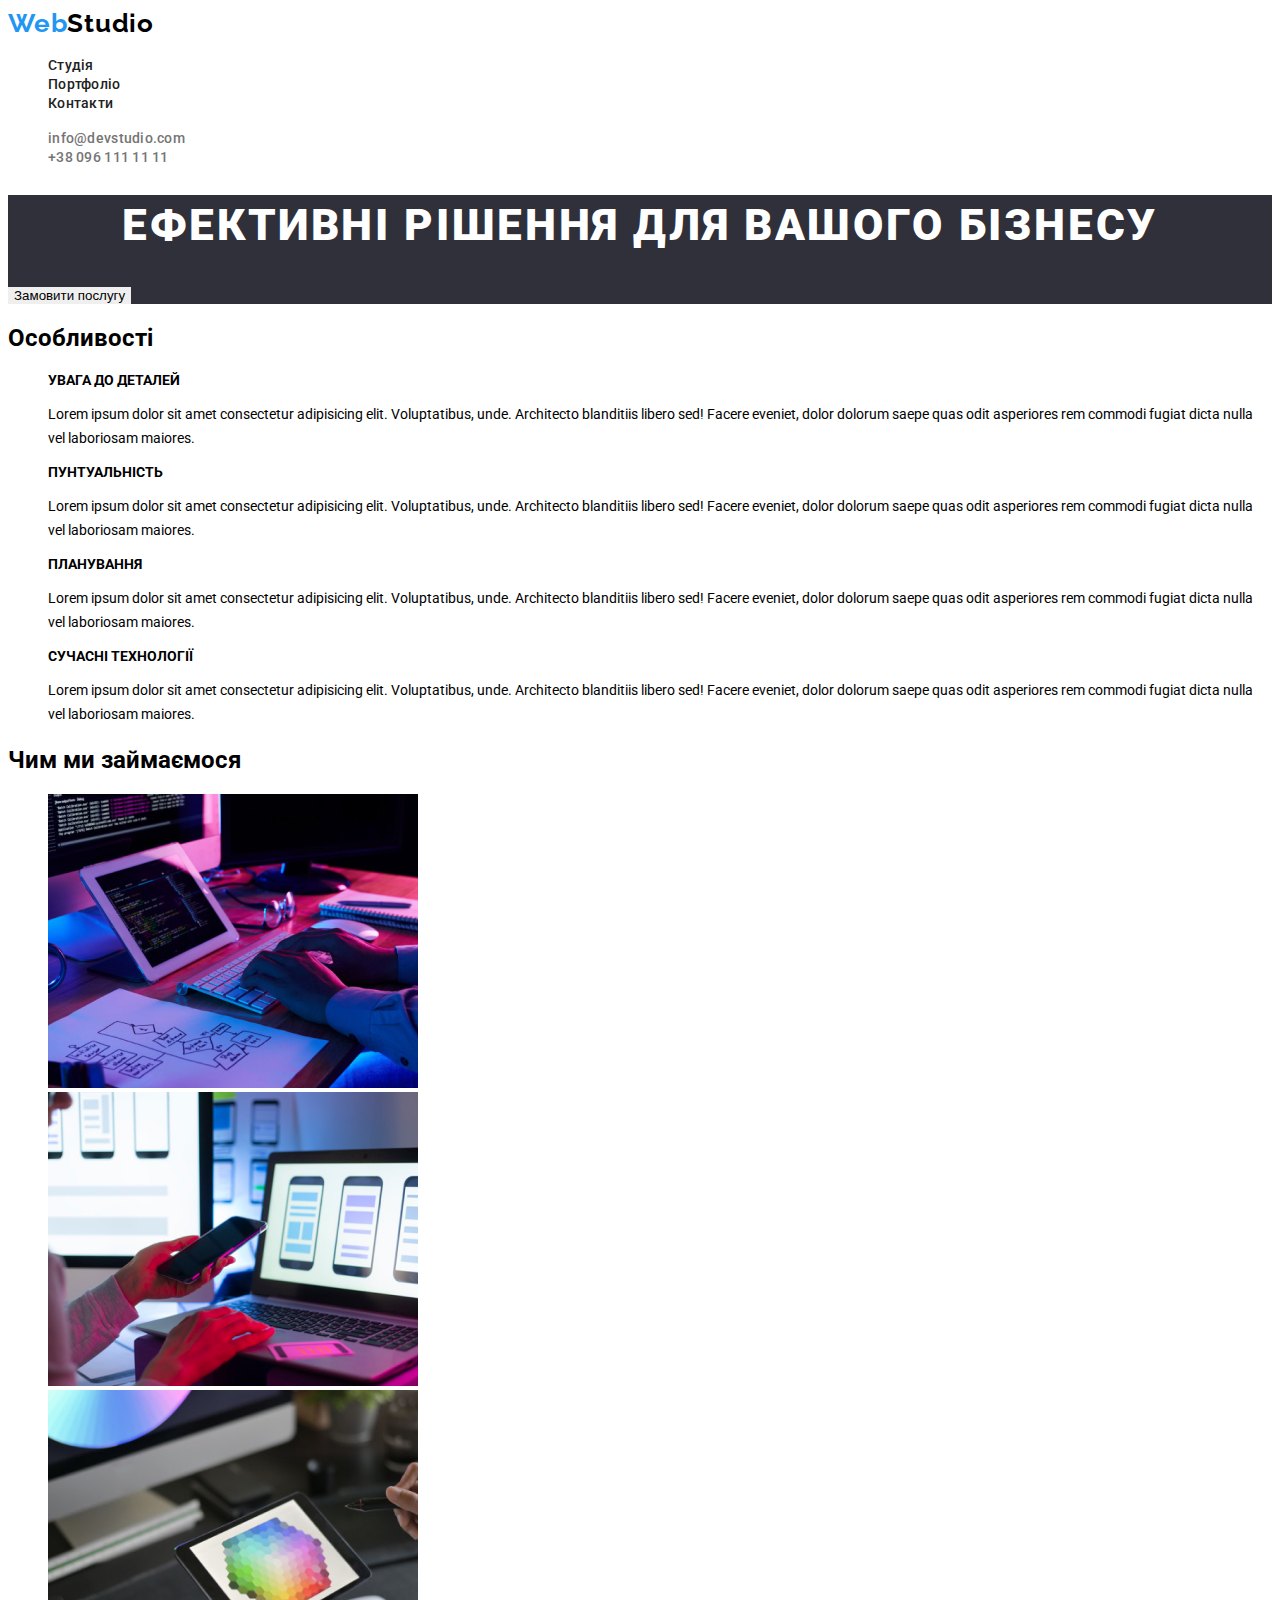
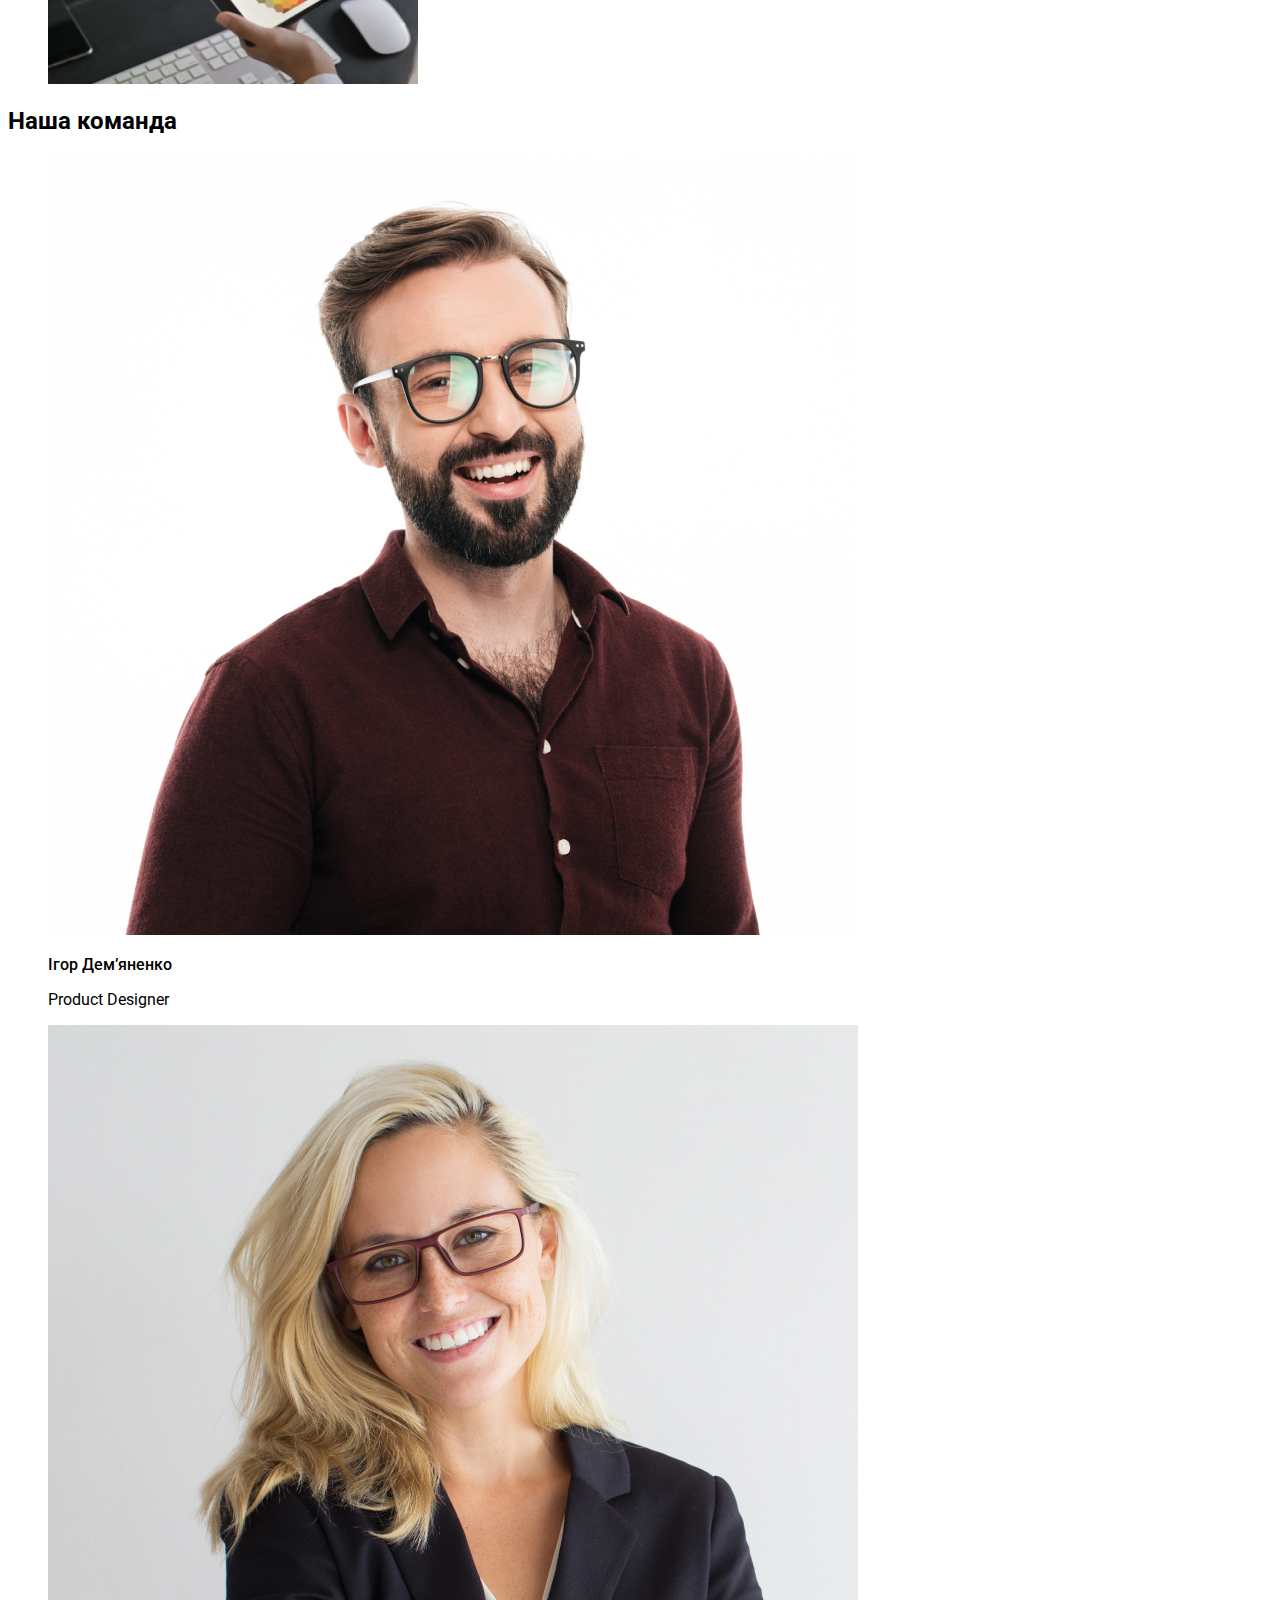
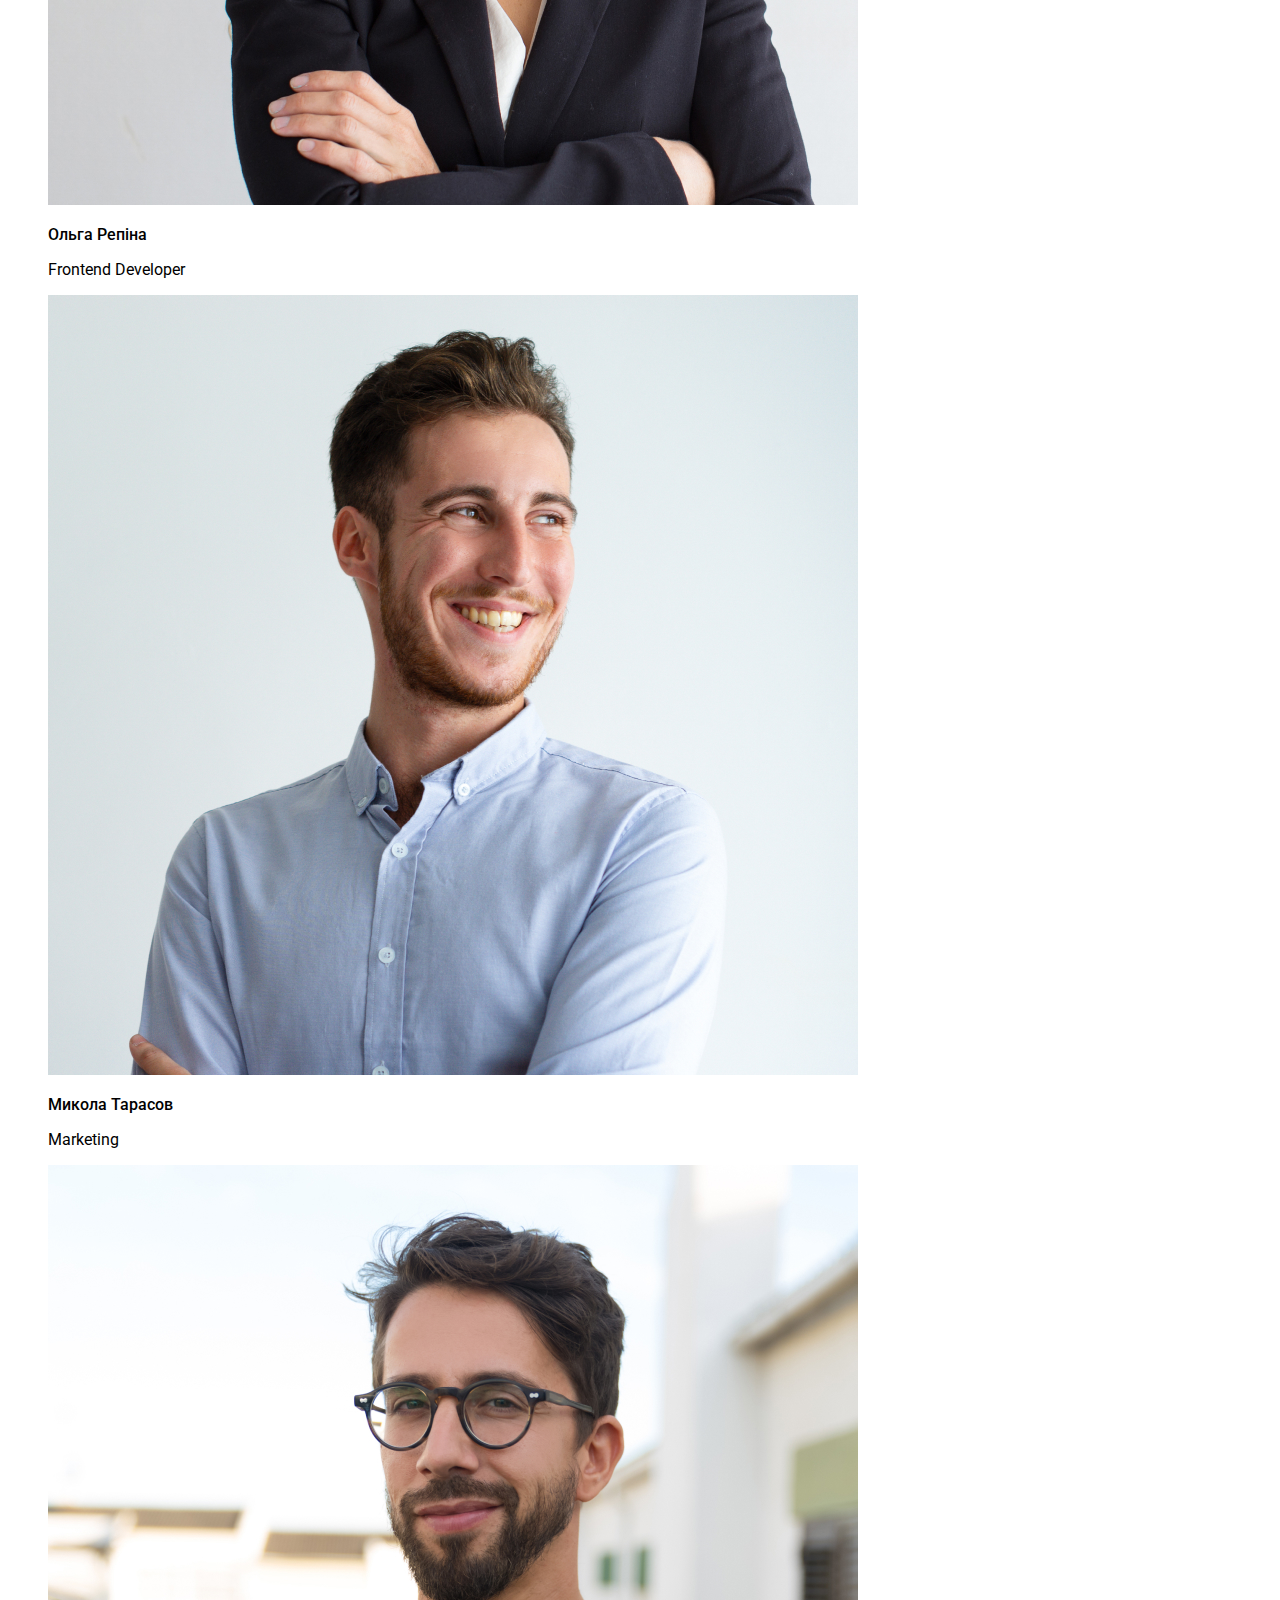
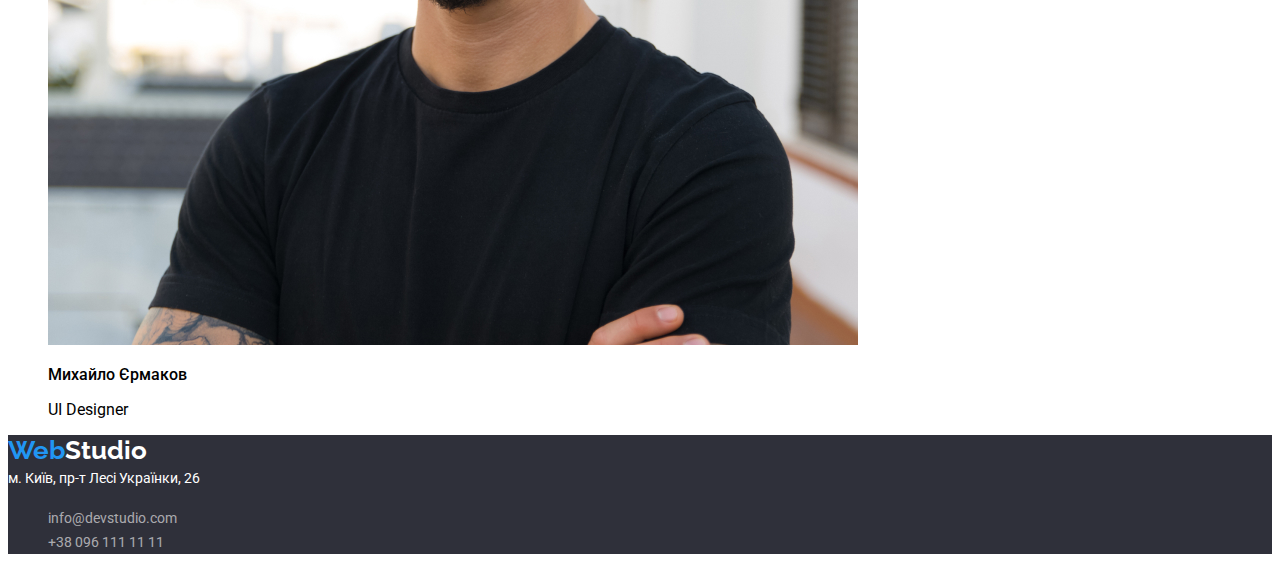
==== index.html @ 4f8b73ce "Добавляє файли з останнього репозиторію" ====
<!DOCTYPE html>
<html lang="en">
<head>
    <meta charset="UTF-8">
    <meta http-equiv="X-UA-Compatible" content="IE=edge">
    <meta name="viewport" content="width=device-width, initial-scale=1.0">
    <title>WebStudio</title>
    <link rel="preconnect" href="https://fonts.googleapis.com">
    <link rel="preconnect" href="https://fonts.gstatic.com" crossorigin>
    <link href="https://fonts.googleapis.com/css2?family=Raleway:wght@900&family=Roboto:wght@400;500;700;900&display=swap" rel="stylesheet">
    <link rel="stylesheet" href="./styles.css">
</head>
<body>
    <!-- Шапка -->
    <header>
        <a class="logo" href="./"><span>Web</span>Studio</a>
        <nav>
            <ul class="nav-list">
                <li class="nav-item">
                    <a class="nav-link" href="./">Студія</a>
                </li>
                <li class="nav-item">
                    <a class="nav-link" href="../portfolio.html">Портфоліо</a>
                </li>
                <li class="nav-item">
                    <a class="nav-link" href="">Контакти</a>
                </li>
            </ul>
        </nav>
        <ul class="contact-list">
            <li class="contact-item">
                <a class="contact-link" href="mail:info@devstudio.com">info@devstudio.com</a>
            </li>
            <li class="contact-item">
                <a class="contact-link" href="tel:+380961111111">+38 096 111 11 11</a>
            </li>
        </ul>
    </header>
    <main>
        <!-- Секція герой -->
        <section class="section">
            <h1 class="hero-title">Ефективні рішення для вашого бізнесу</h1>
            <button class="hero-button">Замовити послугу</button>
        </section>
        <!-- Особливості -->
        <section>
            <h2>Особливості</h2>
            <ul>
                <li>
                    <h3>УВАГА ДО ДЕТАЛЕЙ</h3>
                    <p>Lorem ipsum dolor sit amet consectetur adipisicing elit. Voluptatibus, unde. Architecto blanditiis libero sed! Facere eveniet, dolor dolorum saepe quas odit asperiores rem commodi fugiat dicta nulla vel laboriosam maiores.</p>
                </li>
                <li>
                    <h3>ПУНТУАЛЬНІСТЬ</h3>
                    <p>Lorem ipsum dolor sit amet consectetur adipisicing elit. Voluptatibus, unde. Architecto blanditiis libero sed! Facere eveniet, dolor dolorum saepe quas odit asperiores rem commodi fugiat dicta nulla vel laboriosam maiores.</p>
                </li>
                <li>
                    <h3>ПЛАНУВАННЯ</h3>
                    <p>Lorem ipsum dolor sit amet consectetur adipisicing elit. Voluptatibus, unde. Architecto blanditiis libero sed! Facere eveniet, dolor dolorum saepe quas odit asperiores rem commodi fugiat dicta nulla vel laboriosam maiores.</p>
                </li>
                <li>
                    <h3>СУЧАСНІ ТЕХНОЛОГІЇ</h3>
                    <p>Lorem ipsum dolor sit amet consectetur adipisicing elit. Voluptatibus, unde. Architecto blanditiis libero sed! Facere eveniet, dolor dolorum saepe quas odit asperiores rem commodi fugiat dicta nulla vel laboriosam maiores.</p>
                </li>
            </ul>
        </section>
        <!-- Чим ми займаємося -->
        <section>
            <h2>Чим ми займаємося</h2>
            <ul>
                <li><img src="../images/box 1.jpg" alt=""></li>
                <li><img src="../images/box 2.jpg" alt=""></li>
                <li"><img src="../images/box 3.jpg" alt=""></li>
            </ul>
        </section>
        <!-- Наша команда -->
        <section>
            <h2>Наша команда</h2>
            <ul>
                <li>
                    <img src="../images/img (4).jpg" alt="Ігор Дем'яненко">
                    <p class="name">Ігор Дем’яненко</p>
                    <p class="job">Product Designer</p>
                </li>
                <li>
                    <img src="../images/img (1).jpg" alt="Ольга Репіна">
                    <p class="name">Ольга Репіна</p>
                    <p class="job">Frontend Developer</p>
                </li>
                <li>
                    <img src="../images/img (2).jpg" alt="Микола Тарасов">
                    <p class="name">Микола Тарасов</p>
                    <p class="job">Marketing</p>
                </li>
                <li>
                    <img src="../images/img (3).jpg" alt="Михайло Єрмаков">
                    <p class="name">Михайло Єрмаков</p>
                    <p class="job">UI Designer</p>
                </li>
            </ul>
        </section>
    </main>
    <!-- Футер -->
    <footer class="footer">
        <a class="logo_white" href="./"><span>Web</span>Studio</a>
        <address class="address">м. Київ, пр-т Лесі Українки, 26</address>
        <ul>
            <li><a class="info" href="mail:info@devstudio.com">info@devstudio.com</a></li>
            <li><a class="info" href="tel:+38 096 111 11 11">+38 096 111 11 11</a></li>
        </ul>
    </footer>
</body>
</html>
---- styles.css ----
/* #2196F3 - accient-color
#212121 - primary-text-color
#757575 - secondary-text-color
#FFFFFF - thirdly-text-color */
:root {
    --accent-color: #2196F3;
    --primary-text-color: #212121;
    --secondary-text-color: #757575;
    --thirdly-text-color: #FFFFFF;
    --backgroud-color: #2F303A;
}

/* Головна сторінка */
body {
    font-family: "Roboto", sans-serif;
}

a {
    text-decoration: none;
}

ul {
    list-style: none;
}

.logo {
    font-family: 'Raleway';
    font-style: normal;
    font-weight: 700;
    font-size: 26px;
    line-height: 31px;
    letter-spacing: 0.03em;
    color: var(--primary-text-color);
}

.logo span {
    color: var(--accent-color);
}

.nav-link,
.contact-link {
    /* font-family: 'Roboto'; */
    font-style: normal;
    font-weight: 500;
    font-size: 14px;
    line-height: 16px;
    letter-spacing: 0.02em;
    color: var(--primary-text-color);
}

.nav-link:hover,
.nav-link:focus,
.contact-link:hover,
.contact-link:focus {
    color: var(--accent-color);
}

.contact-link {
    color: var(--secondary-text-color);
}

/*  */
.section {
    background-color: var(--backgroud-color);
}

.hero-title {
    font-style: normal;
    font-weight: 900;
    font-size: 44px;
    line-height: 60px;
    text-align: center;
    letter-spacing: 0.06em;
    text-transform: uppercase;
    color: var(--thirdly-text-color);
}

h3 {
    font-family: 'Roboto';
    font-style: normal;
    font-weight: 700;
    font-size: 14px;
    line-height: 16px;
}

h3+p {
    font-family: 'Roboto';
    font-style: normal;
    font-weight: 400;
    font-size: 14px;
    line-height: 24px;
}

.name {
    font-family: 'Roboto';
    font-style: normal;
    font-weight: 500;
    font-size: 16px;
    line-height: 19px;
}

.job {
    font-family: 'Roboto';
    font-style: normal;
    font-weight: 400;
    font-size: 16px;
    line-height: 19px;
}

.footer {
    background-color: #2F303A;
}

.logo_white {
    font-family: 'Raleway';
    font-style: normal;
    font-weight: 700;
    font-size: 26px;
    line-height: 31px;
    color: white;
}

.address {
    font-family: 'Roboto';
    font-style: normal;
    font-weight: 400;
    font-size: 14px;
    line-height: 24px;
    color: white;
}

.info {
    font-family: 'Roboto';
    font-style: normal;
    font-weight: 400;
    font-size: 14px;
    line-height: 24px;
    color: rgba(255, 255, 255, 0.6);
    ;
}

.blue {
    font-family: 'Roboto';
    font-style: normal;
    font-weight: 500;
    font-size: 14px;
    line-height: 16px;
    color: #2196F3;
}

/* Портфоліо */
body {
    font-family: "Roboto", sans-serif;
}

a {
    text-decoration: none;
    color: black;
}

ul {
    list-style: none;
}

span {
    color: #2196F3;
}

.logo {
    font-family: 'Raleway';
    font-style: normal;
    font-weight: 700;
    font-size: 26px;
    line-height: 31px;
    color: black;
}

.blue {
    font-family: 'Roboto';
    font-style: normal;
    font-weight: 500;
    font-size: 14px;
    line-height: 16px;
    color: #2196F3;
}

.header_text {
    font-family: 'Roboto';
    font-style: normal;
    font-weight: 500;
    font-size: 14px;
    line-height: 16px;
}

.header_info {
    font-family: 'Roboto';
    font-style: normal;
    font-weight: 500;
    font-size: 14px;
    line-height: 16px;
    letter-spacing: 0.02em;
    color: #757575;
}

button {
    border: none;
}

.backgr_blue {
    background: #2196F3;
    color: white;
    border-radius: 4px;
}

.grey {
    background: #F5F4FA;
    border-radius: 4px;
}

.img_title {
    font-family: 'Roboto';
    font-style: normal;
    font-weight: 700;
    font-size: 18px;
    line-height: 36px;
}

.img_text {
    font-family: 'Roboto';
    font-style: normal;
    font-weight: 400;
    font-size: 16px;
    line-height: 30px;
}

.footer {
    background-color: #2F303A;
}

.logo_white {
    font-family: 'Raleway';
    font-style: normal;
    font-weight: 700;
    font-size: 26px;
    line-height: 31px;
    color: white;
}

.address {
    font-family: 'Roboto';
    font-style: normal;
    font-weight: 400;
    font-size: 14px;
    line-height: 24px;
    color: white;
}

.info {
    font-family: 'Roboto';
    font-style: normal;
    font-weight: 400;
    font-size: 14px;
    line-height: 24px;
    color: rgba(255, 255, 255, 0.6);
    ;
}
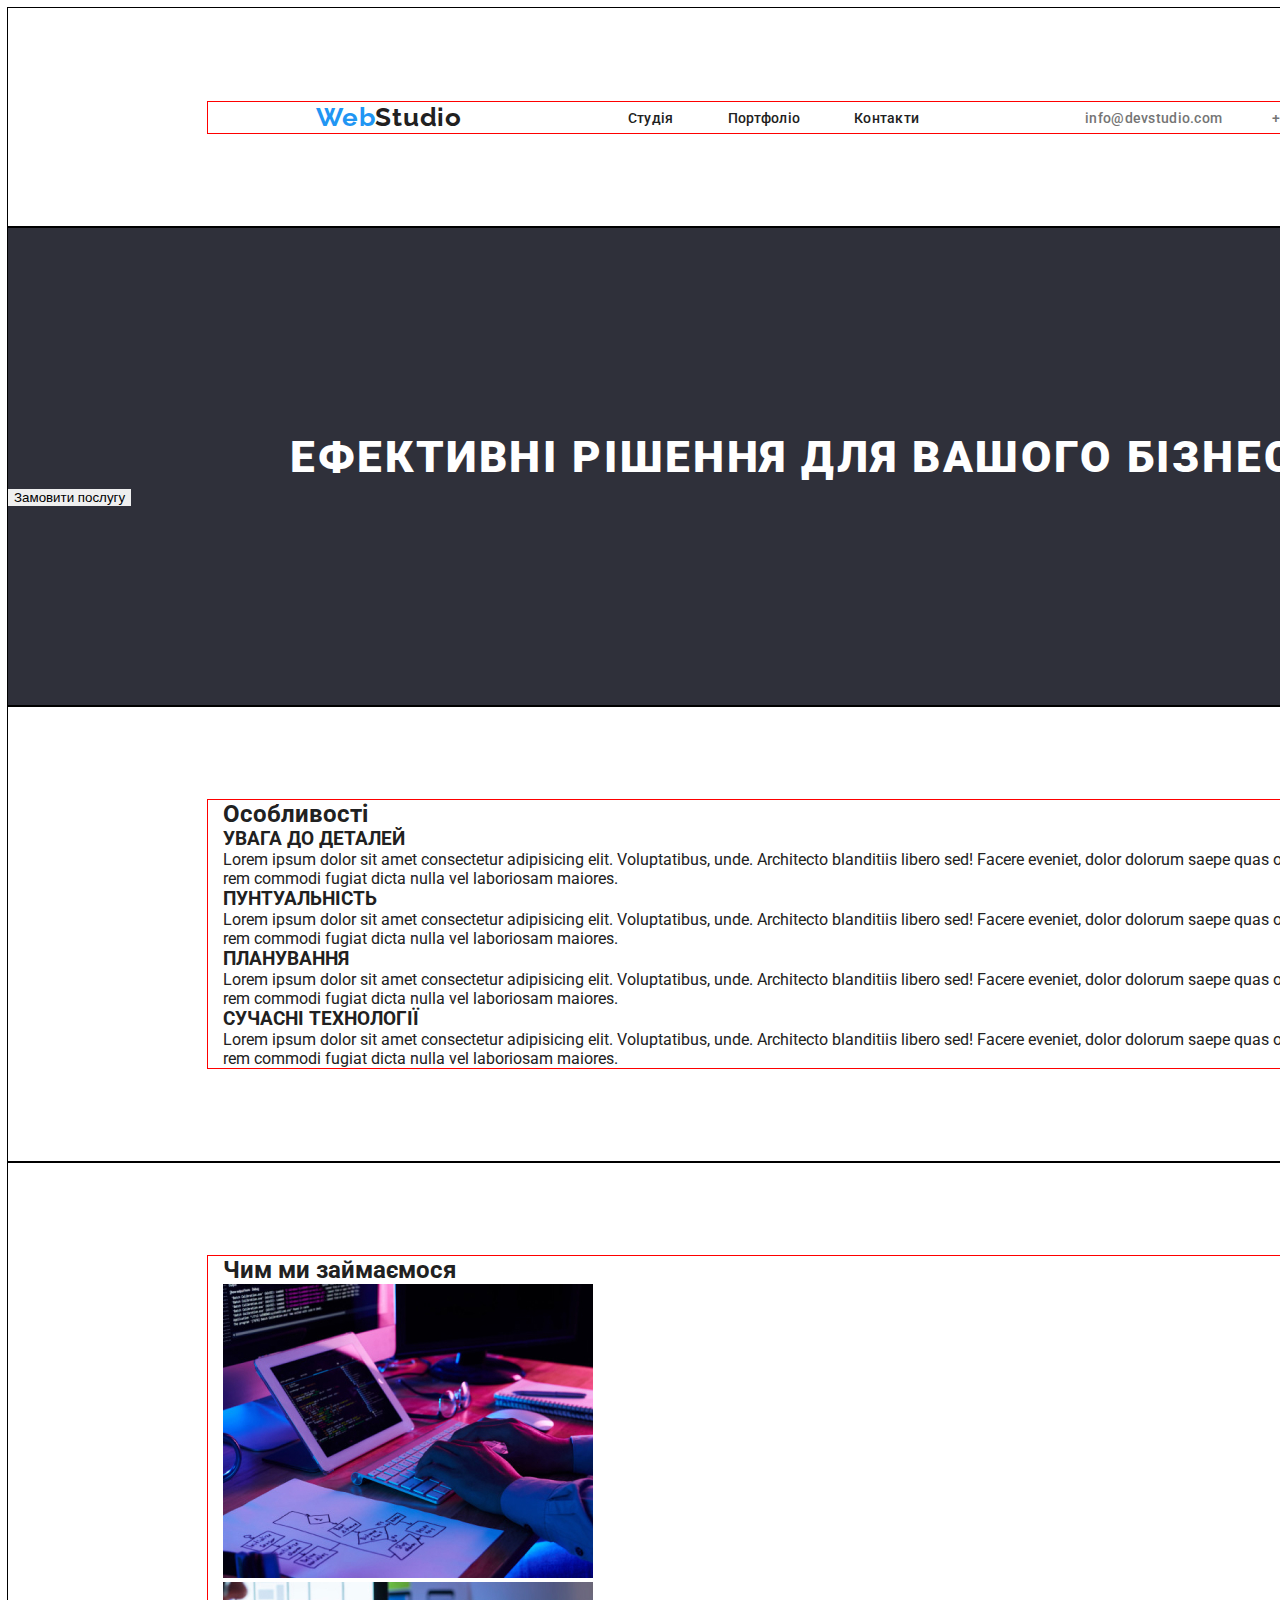
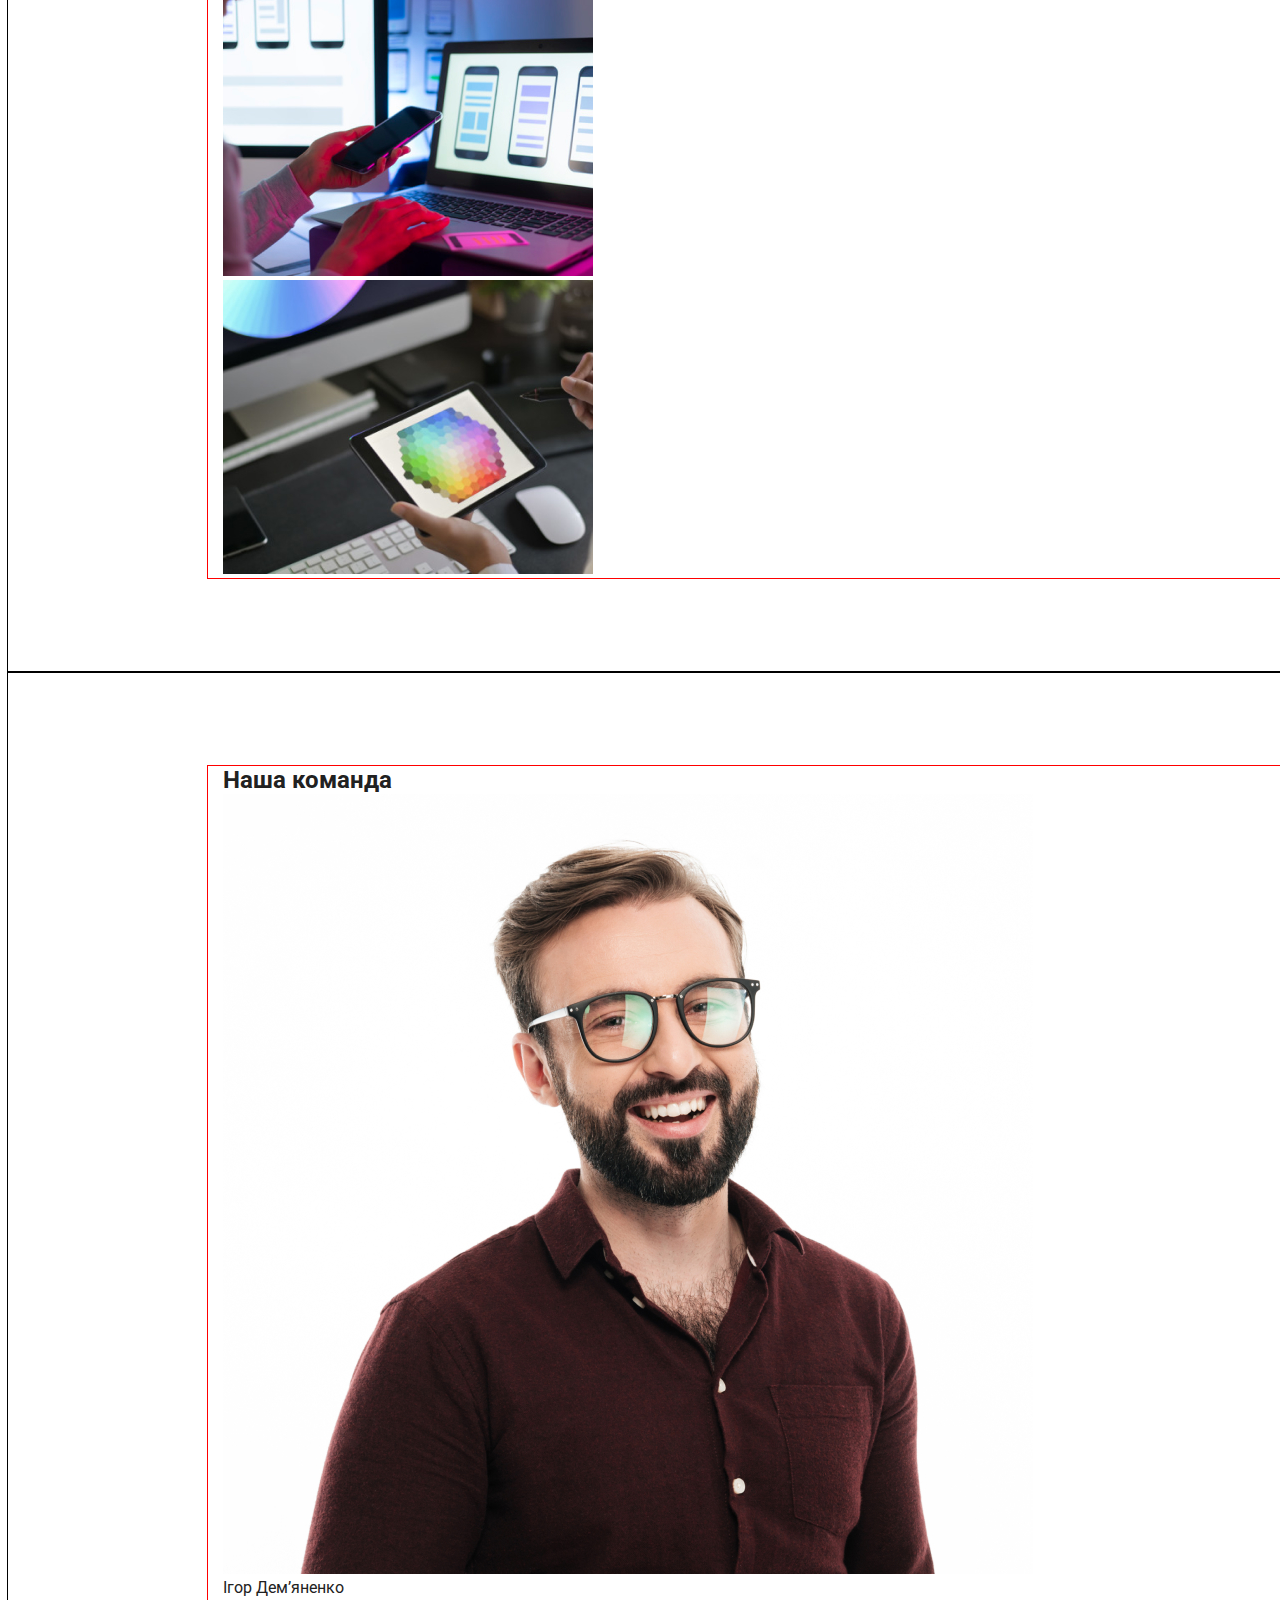
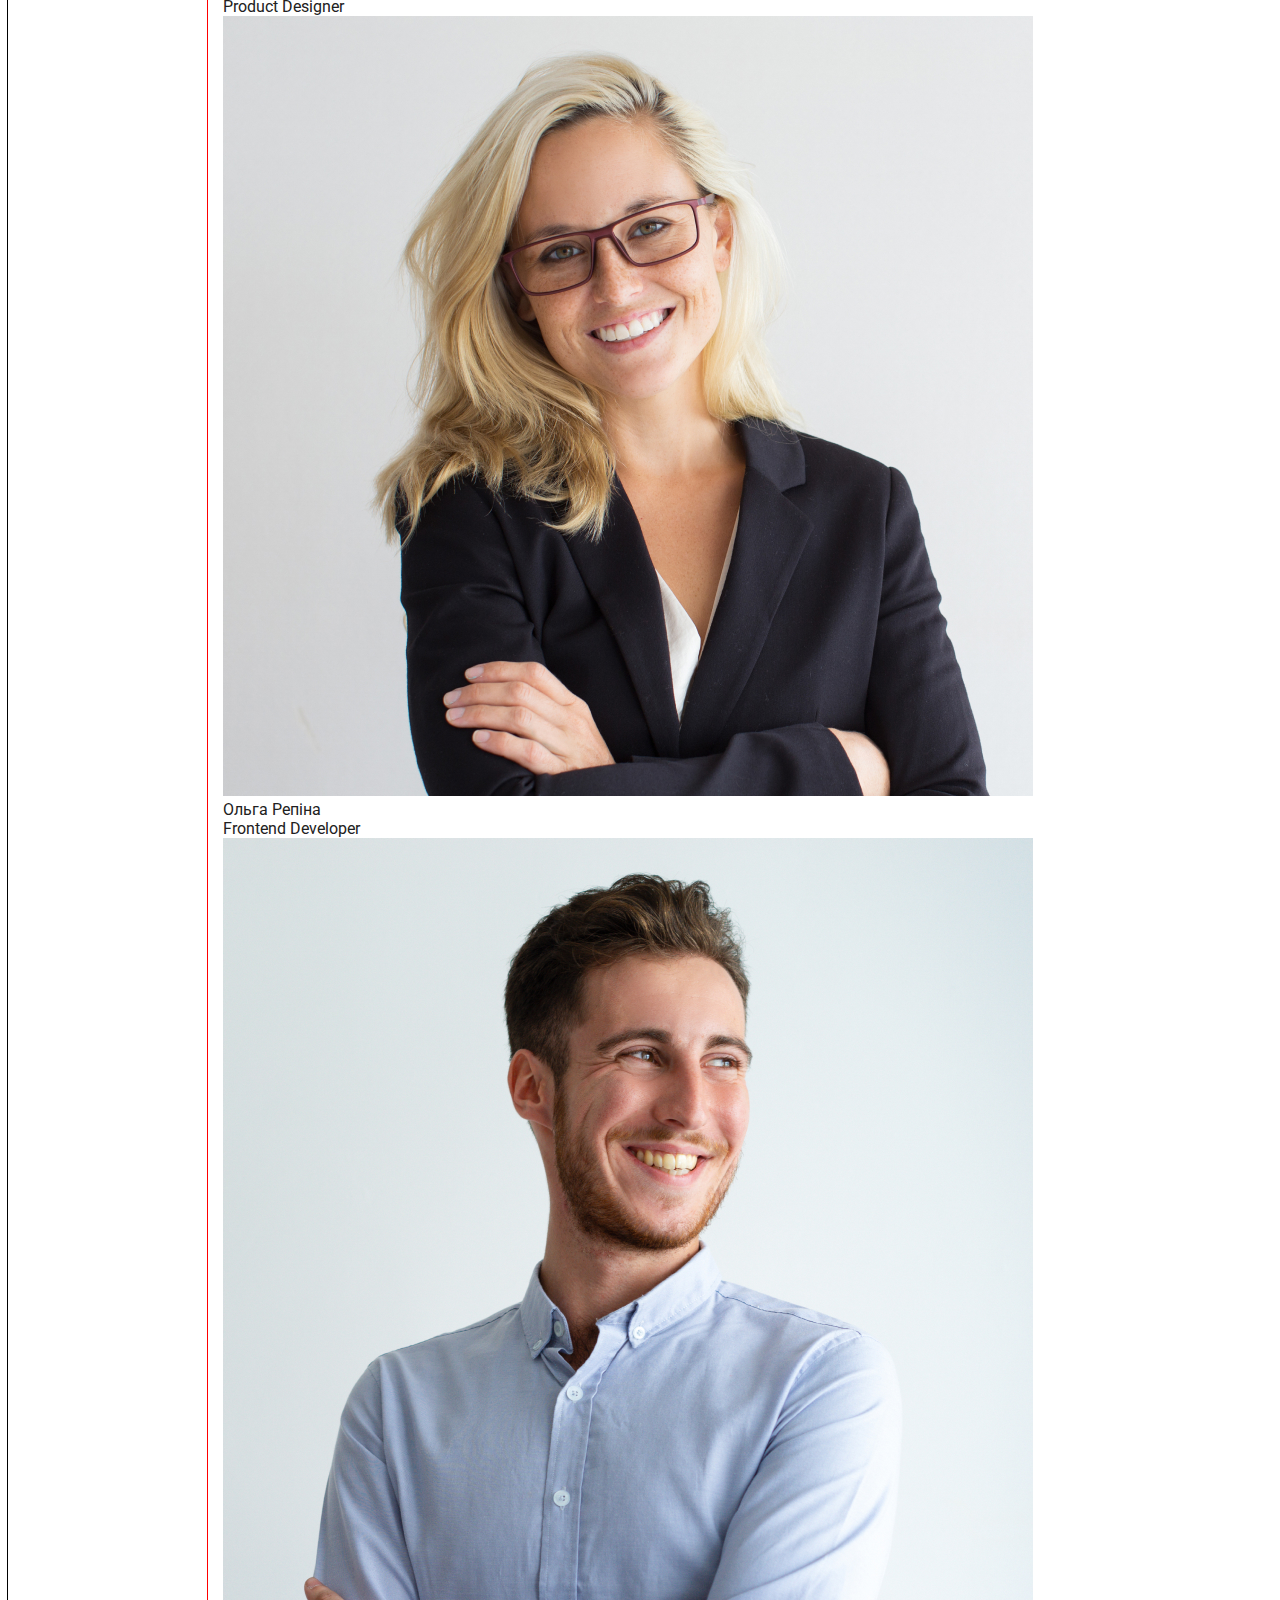
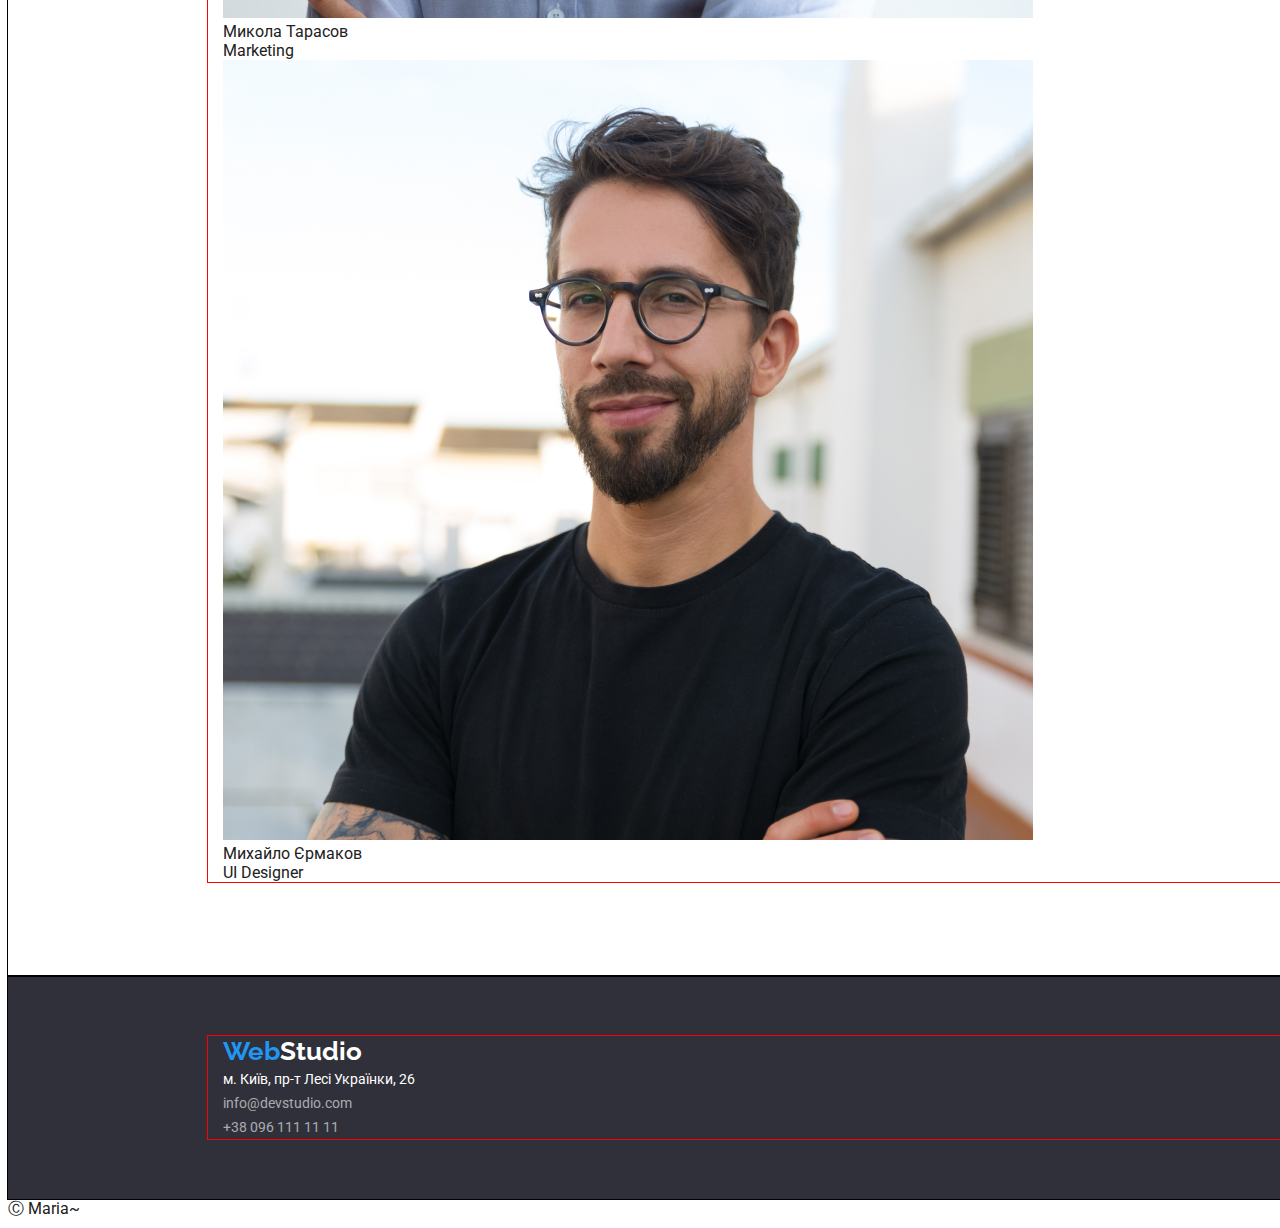
==== commit f0f8f5ec: "Дз на 22.09" ====
--- a/index.html
+++ b/index.html
@@ -1,5 +1,6 @@
 <!DOCTYPE html>
 <html lang="en">
+
 <head>
     <meta charset="UTF-8">
     <meta http-equiv="X-UA-Compatible" content="IE=edge">
@@ -7,107 +8,132 @@
     <title>WebStudio</title>
     <link rel="preconnect" href="https://fonts.googleapis.com">
     <link rel="preconnect" href="https://fonts.gstatic.com" crossorigin>
-    <link href="https://fonts.googleapis.com/css2?family=Raleway:wght@900&family=Roboto:wght@400;500;700;900&display=swap" rel="stylesheet">
+    <link
+        href="https://fonts.googleapis.com/css2?family=Raleway:wght@900&family=Roboto:wght@400;500;700;900&display=swap"
+        rel="stylesheet">
     <link rel="stylesheet" href="./styles.css">
 </head>
+
 <body>
     <!-- Шапка -->
-    <header>
-        <a class="logo" href="./"><span>Web</span>Studio</a>
-        <nav>
-            <ul class="nav-list">
-                <li class="nav-item">
-                    <a class="nav-link" href="./">Студія</a>
-                </li>
-                <li class="nav-item">
-                    <a class="nav-link" href="../portfolio.html">Портфоліо</a>
-                </li>
-                <li class="nav-item">
-                    <a class="nav-link" href="">Контакти</a>
-                </li>
-            </ul>
-        </nav>
-        <ul class="contact-list">
-            <li class="contact-item">
-                <a class="contact-link" href="mail:info@devstudio.com">info@devstudio.com</a>
-            </li>
-            <li class="contact-item">
-                <a class="contact-link" href="tel:+380961111111">+38 096 111 11 11</a>
-            </li>
-        </ul>
+    <header class="section">
+        <div class="container">
+            <nav>
+                <a class="logo" href="./"><span>Web</span>Studio</a>
+                <ul class="nav-list">
+                    <li class="nav-item">
+                        <a class="nav-link" href="./">Студія</a>
+                    </li>
+                    <li class="nav-item">
+                        <a class="nav-link" href="../portfolio.html">Портфоліо</a>
+                    </li>
+                    <li class="nav-item">
+                        <a class="nav-link" href="">Контакти</a>
+                    </li>
+                </ul>
+                <ul class="contacts-list">
+                    <li class="contact-item">
+                        <a class="contact-link" href="mail:info@devstudio.com">info@devstudio.com</a>
+                    </li>
+                    <li class="contact-item">
+                        <a class="contact-link" href="tel:+380961111111">+38 096 111 11 11</a>
+                    </li>
+                </ul>
+            </nav>
+        </div>
     </header>
     <main>
         <!-- Секція герой -->
-        <section class="section">
-            <h1 class="hero-title">Ефективні рішення для вашого бізнесу</h1>
-            <button class="hero-button">Замовити послугу</button>
+        <section class="section hero">
+            <div class="cotainer">
+                <h1 class="hero-title">Ефективні рішення для вашого бізнесу</h1>
+                <button class="hero-button">Замовити послугу</button>
+            </div>
         </section>
         <!-- Особливості -->
-        <section>
-            <h2>Особливості</h2>
-            <ul>
-                <li>
-                    <h3>УВАГА ДО ДЕТАЛЕЙ</h3>
-                    <p>Lorem ipsum dolor sit amet consectetur adipisicing elit. Voluptatibus, unde. Architecto blanditiis libero sed! Facere eveniet, dolor dolorum saepe quas odit asperiores rem commodi fugiat dicta nulla vel laboriosam maiores.</p>
-                </li>
-                <li>
-                    <h3>ПУНТУАЛЬНІСТЬ</h3>
-                    <p>Lorem ipsum dolor sit amet consectetur adipisicing elit. Voluptatibus, unde. Architecto blanditiis libero sed! Facere eveniet, dolor dolorum saepe quas odit asperiores rem commodi fugiat dicta nulla vel laboriosam maiores.</p>
-                </li>
-                <li>
-                    <h3>ПЛАНУВАННЯ</h3>
-                    <p>Lorem ipsum dolor sit amet consectetur adipisicing elit. Voluptatibus, unde. Architecto blanditiis libero sed! Facere eveniet, dolor dolorum saepe quas odit asperiores rem commodi fugiat dicta nulla vel laboriosam maiores.</p>
-                </li>
-                <li>
-                    <h3>СУЧАСНІ ТЕХНОЛОГІЇ</h3>
-                    <p>Lorem ipsum dolor sit amet consectetur adipisicing elit. Voluptatibus, unde. Architecto blanditiis libero sed! Facere eveniet, dolor dolorum saepe quas odit asperiores rem commodi fugiat dicta nulla vel laboriosam maiores.</p>
-                </li>
-            </ul>
+        <section class="section">
+            <div class="container">
+                <h2>Особливості</h2>
+                <ul>
+                    <li>
+                        <h3>УВАГА ДО ДЕТАЛЕЙ</h3>
+                        <p>Lorem ipsum dolor sit amet consectetur adipisicing elit. Voluptatibus, unde. Architecto
+                            blanditiis libero sed! Facere eveniet, dolor dolorum saepe quas odit asperiores rem commodi
+                            fugiat dicta nulla vel laboriosam maiores.</p>
+                    </li>
+                    <li>
+                        <h3>ПУНТУАЛЬНІСТЬ</h3>
+                        <p>Lorem ipsum dolor sit amet consectetur adipisicing elit. Voluptatibus, unde. Architecto
+                            blanditiis libero sed! Facere eveniet, dolor dolorum saepe quas odit asperiores rem commodi
+                            fugiat dicta nulla vel laboriosam maiores.</p>
+                    </li>
+                    <li>
+                        <h3>ПЛАНУВАННЯ</h3>
+                        <p>Lorem ipsum dolor sit amet consectetur adipisicing elit. Voluptatibus, unde. Architecto
+                            blanditiis libero sed! Facere eveniet, dolor dolorum saepe quas odit asperiores rem commodi
+                            fugiat dicta nulla vel laboriosam maiores.</p>
+                    </li>
+                    <li>
+                        <h3>СУЧАСНІ ТЕХНОЛОГІЇ</h3>
+                        <p>Lorem ipsum dolor sit amet consectetur adipisicing elit. Voluptatibus, unde. Architecto
+                            blanditiis libero sed! Facere eveniet, dolor dolorum saepe quas odit asperiores rem commodi
+                            fugiat dicta nulla vel laboriosam maiores.</p>
+                    </li>
+                </ul>
+            </div>
         </section>
         <!-- Чим ми займаємося -->
-        <section>
-            <h2>Чим ми займаємося</h2>
-            <ul>
-                <li><img src="../images/box 1.jpg" alt=""></li>
-                <li><img src="../images/box 2.jpg" alt=""></li>
-                <li"><img src="../images/box 3.jpg" alt=""></li>
-            </ul>
+        <section class="section">
+            <div class="container">
+                <h2>Чим ми займаємося</h2>
+                <ul>
+                    <li><img src="../images/box 1.jpg" alt=""></li>
+                    <li><img src="../images/box 2.jpg" alt=""></li>
+                    <li"><img src="../images/box 3.jpg" alt=""></li>
+                </ul>
+            </div>
         </section>
         <!-- Наша команда -->
-        <section>
-            <h2>Наша команда</h2>
-            <ul>
-                <li>
-                    <img src="../images/img (4).jpg" alt="Ігор Дем'яненко">
-                    <p class="name">Ігор Дем’яненко</p>
-                    <p class="job">Product Designer</p>
-                </li>
-                <li>
-                    <img src="../images/img (1).jpg" alt="Ольга Репіна">
-                    <p class="name">Ольга Репіна</p>
-                    <p class="job">Frontend Developer</p>
-                </li>
-                <li>
-                    <img src="../images/img (2).jpg" alt="Микола Тарасов">
-                    <p class="name">Микола Тарасов</p>
-                    <p class="job">Marketing</p>
-                </li>
-                <li>
-                    <img src="../images/img (3).jpg" alt="Михайло Єрмаков">
-                    <p class="name">Михайло Єрмаков</p>
-                    <p class="job">UI Designer</p>
-                </li>
-            </ul>
+        <section class="section">
+            <div class="container">
+                <h2>Наша команда</h2>
+                <ul>
+                    <li>
+                        <img src="../images/img (4).jpg" alt="Ігор Дем'яненко">
+                        <p class="name">Ігор Дем’яненко</p>
+                        <p class="job">Product Designer</p>
+                    </li>
+                    <li>
+                        <img src="../images/img (1).jpg" alt="Ольга Репіна">
+                        <p class="name">Ольга Репіна</p>
+                        <p class="job">Frontend Developer</p>
+                    </li>
+                    <li>
+                        <img src="../images/img (2).jpg" alt="Микола Тарасов">
+                        <p class="name">Микола Тарасов</p>
+                        <p class="job">Marketing</p>
+                    </li>
+                    <li>
+                        <img src="../images/img (3).jpg" alt="Михайло Єрмаков">
+                        <p class="name">Михайло Єрмаков</p>
+                        <p class="job">UI Designer</p>
+                    </li>
+                </ul>
+            </div>
         </section>
     </main>
     <!-- Футер -->
-    <footer class="footer">
-        <a class="logo_white" href="./"><span>Web</span>Studio</a>
-        <address class="address">м. Київ, пр-т Лесі Українки, 26</address>
-        <ul>
-            <li><a class="info" href="mail:info@devstudio.com">info@devstudio.com</a></li>
-            <li><a class="info" href="tel:+38 096 111 11 11">+38 096 111 11 11</a></li>
-        </ul>
+    <footer class="section footer">
+        <div class="container">
+            <a class="logo_white" href="./"><span>Web</span>Studio</a>
+            <address class="address">м. Київ, пр-т Лесі Українки, 26</address>
+            <ul>
+                <li><a class="info" href="mail:info@devstudio.com">info@devstudio.com</a></li>
+                <li><a class="info" href="tel:+38 096 111 11 11">+38 096 111 11 11</a></li>
+            </ul>
+        </div>
     </footer>
+    <p>Ⓒ Maria~</p>
 </body>
+
 </html>--- a/styles.css
+++ b/styles.css
@@ -1,7 +1,3 @@
-/* #2196F3 - accient-color
-#212121 - primary-text-color
-#757575 - secondary-text-color
-#FFFFFF - thirdly-text-color */
 :root {
     --accent-color: #2196F3;
     --primary-text-color: #212121;
@@ -10,17 +6,66 @@
     --backgroud-color: #2F303A;
 }
 
-/* Головна сторінка */
+/* Загальні стилі */
 body {
     font-family: "Roboto", sans-serif;
+    color: var(--primary-text-color);
+}
+
+*,
+*::before,
+*::after {
+    box-sizing: border-box;
+}
+
+h1,
+h2,
+h3,
+p,
+ul {
+    margin: 0;
+    padding: 0;
 }
 
 a {
+    margin: 0;
+    padding: 0;
+    color: var(--primary-text-color);
     text-decoration: none;
 }
 
 ul {
     list-style: none;
+}
+
+/* Головна сторінка */
+
+.section {
+    width: 1600px;
+    padding-top: 94px;
+    padding-bottom: 94px;
+    outline: 1px solid black;
+}
+
+.container {
+    outline: 1px solid red;
+    width: 1200px;
+    padding-left: 15px;
+    padding-right: 15px;
+    margin-left: auto;
+    margin-right: auto;
+}
+
+/* Хедер */
+.section.header {
+    padding-top: 24px;
+    padding-bottom: 25px;
+}
+
+.container nav{
+    display: flex;
+    align-items: center;
+    justify-content: space-evenly;
 }
 
 .logo {
@@ -31,10 +76,32 @@
     line-height: 31px;
     letter-spacing: 0.03em;
     color: var(--primary-text-color);
-}
+    margin-right: auto;
+}
+
+/* .logo {
+    font-family: 'Raleway';
+    font-style: normal;
+    font-weight: 700;
+    font-size: 26px;
+    line-height: 31px;
+    color: black;
+} */
 
 .logo span {
     color: var(--accent-color);
+}
+
+nav {
+    margin-left: 93px;
+}
+
+.nav-list {
+    display: flex;
+}
+
+.nav-item:not(:first-child) {
+    margin-left: 54px;
 }
 
 .nav-link,
@@ -55,12 +122,28 @@
     color: var(--accent-color);
 }
 
+.contacts-list {
+    display: flex;
+    margin-left: auto;
+}
+
+.contact-item:not(:first-child){
+    margin-left: 50px;
+}
+
 .contact-link {
     color: var(--secondary-text-color);
 }
 
-/*  */
-.section {
+
+/* Сeкція герой */
+.section.hero {
+    padding-top: 200px;
+    padding-bottom: 200px;
+}
+
+.section.hero,
+.section.foooter {
     background-color: var(--backgroud-color);
 }
 
@@ -75,40 +158,10 @@
     color: var(--thirdly-text-color);
 }
 
-h3 {
-    font-family: 'Roboto';
-    font-style: normal;
-    font-weight: 700;
-    font-size: 14px;
-    line-height: 16px;
-}
-
-h3+p {
-    font-family: 'Roboto';
-    font-style: normal;
-    font-weight: 400;
-    font-size: 14px;
-    line-height: 24px;
-}
-
-.name {
-    font-family: 'Roboto';
-    font-style: normal;
-    font-weight: 500;
-    font-size: 16px;
-    line-height: 19px;
-}
-
-.job {
-    font-family: 'Roboto';
-    font-style: normal;
-    font-weight: 400;
-    font-size: 16px;
-    line-height: 19px;
-}
-
-.footer {
-    background-color: #2F303A;
+
+.section.footer {
+    padding-top: 60px;
+    padding-bottom: 60px;
 }
 
 .logo_white {
@@ -136,7 +189,6 @@
     font-size: 14px;
     line-height: 24px;
     color: rgba(255, 255, 255, 0.6);
-    ;
 }
 
 .blue {
@@ -166,13 +218,8 @@
     color: #2196F3;
 }
 
-.logo {
-    font-family: 'Raleway';
-    font-style: normal;
-    font-weight: 700;
-    font-size: 26px;
-    line-height: 31px;
-    color: black;
+.contacts-list{
+    justify-content: flex-end;
 }
 
 .blue {
@@ -262,5 +309,4 @@
     font-size: 14px;
     line-height: 24px;
     color: rgba(255, 255, 255, 0.6);
-    ;
 }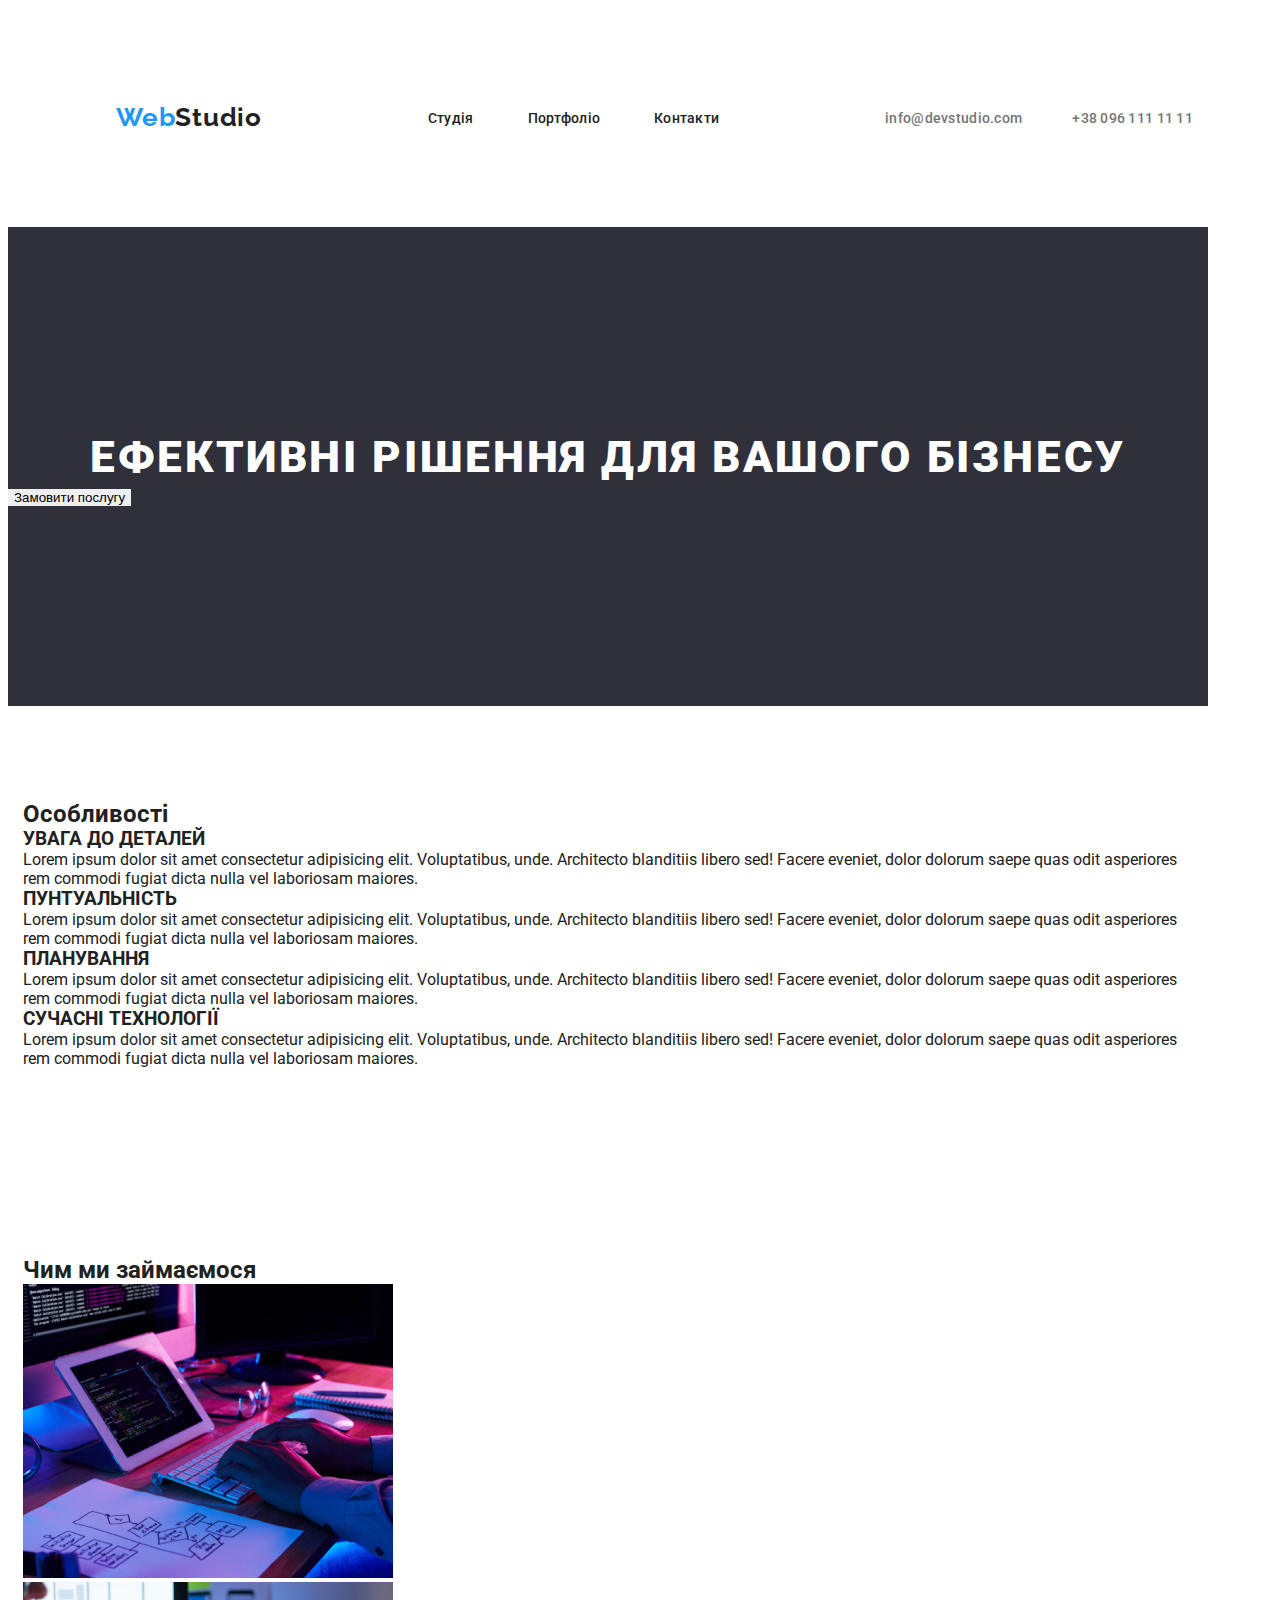
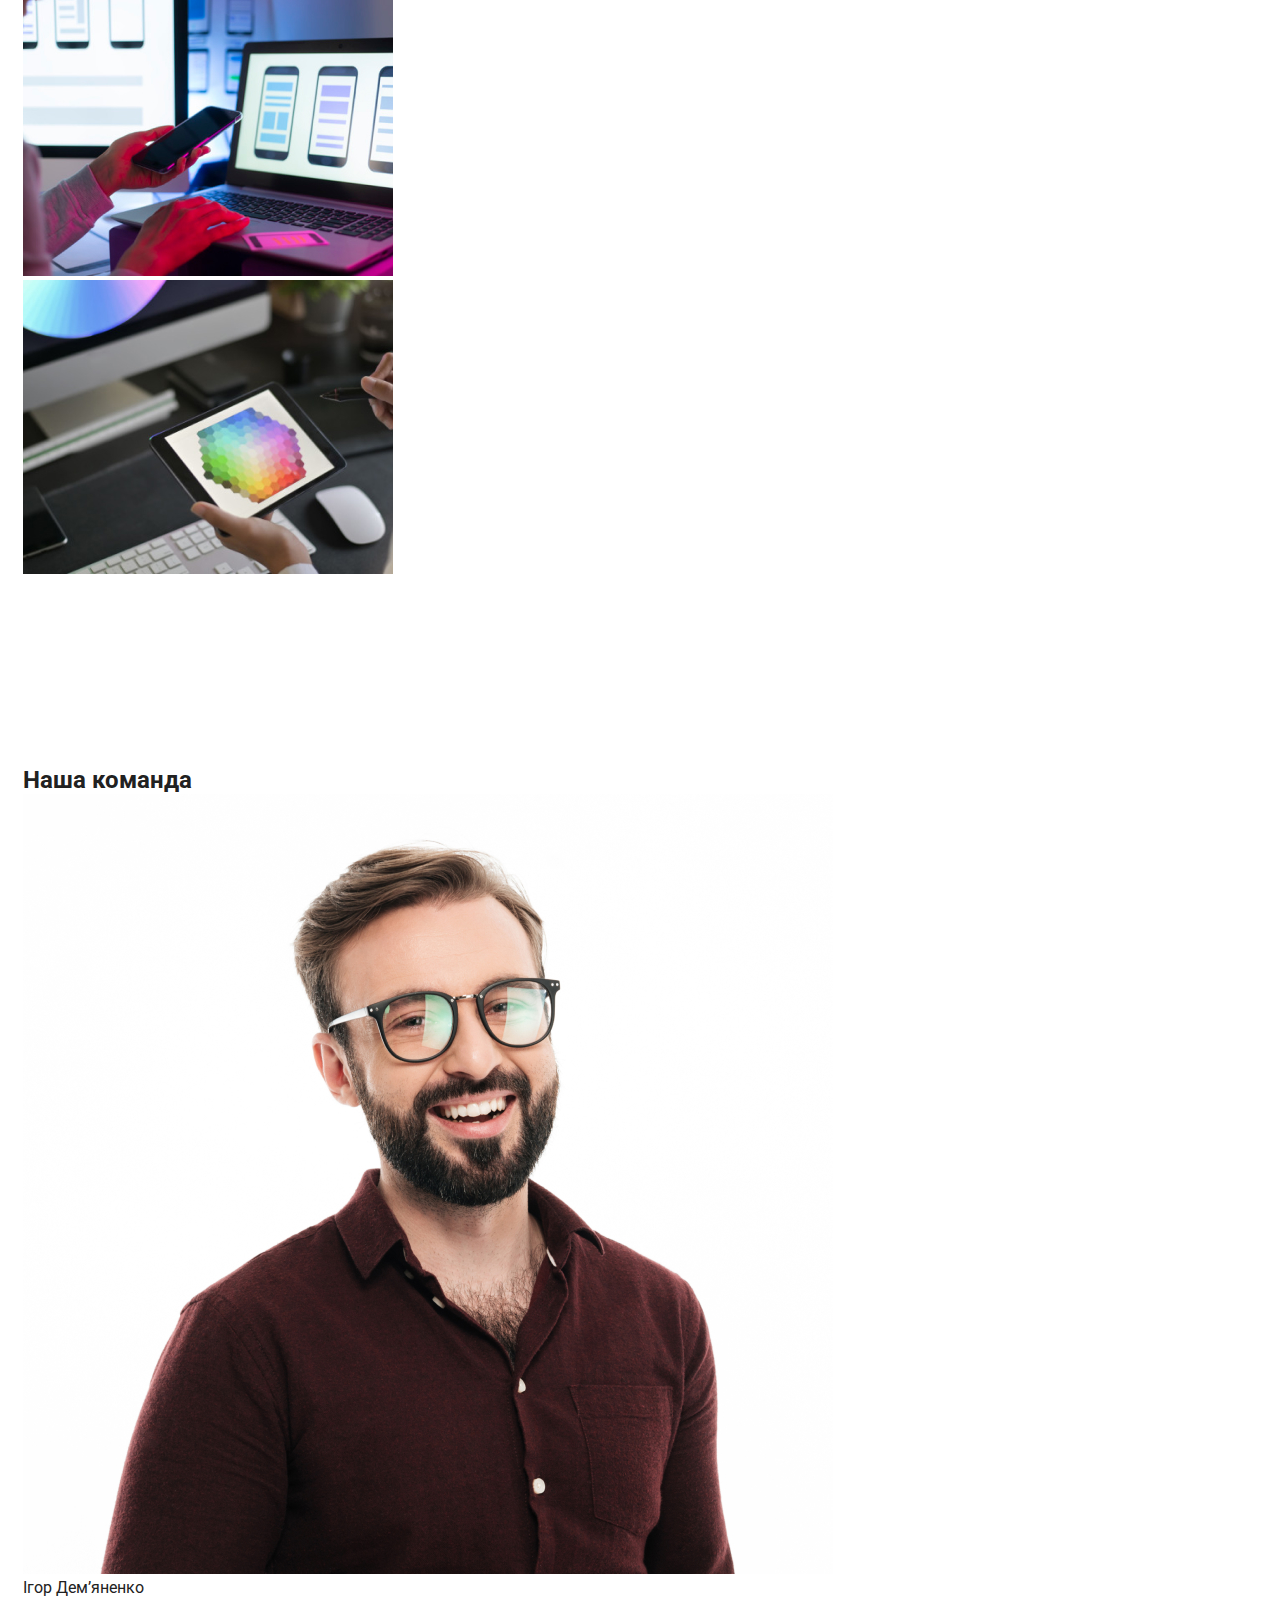
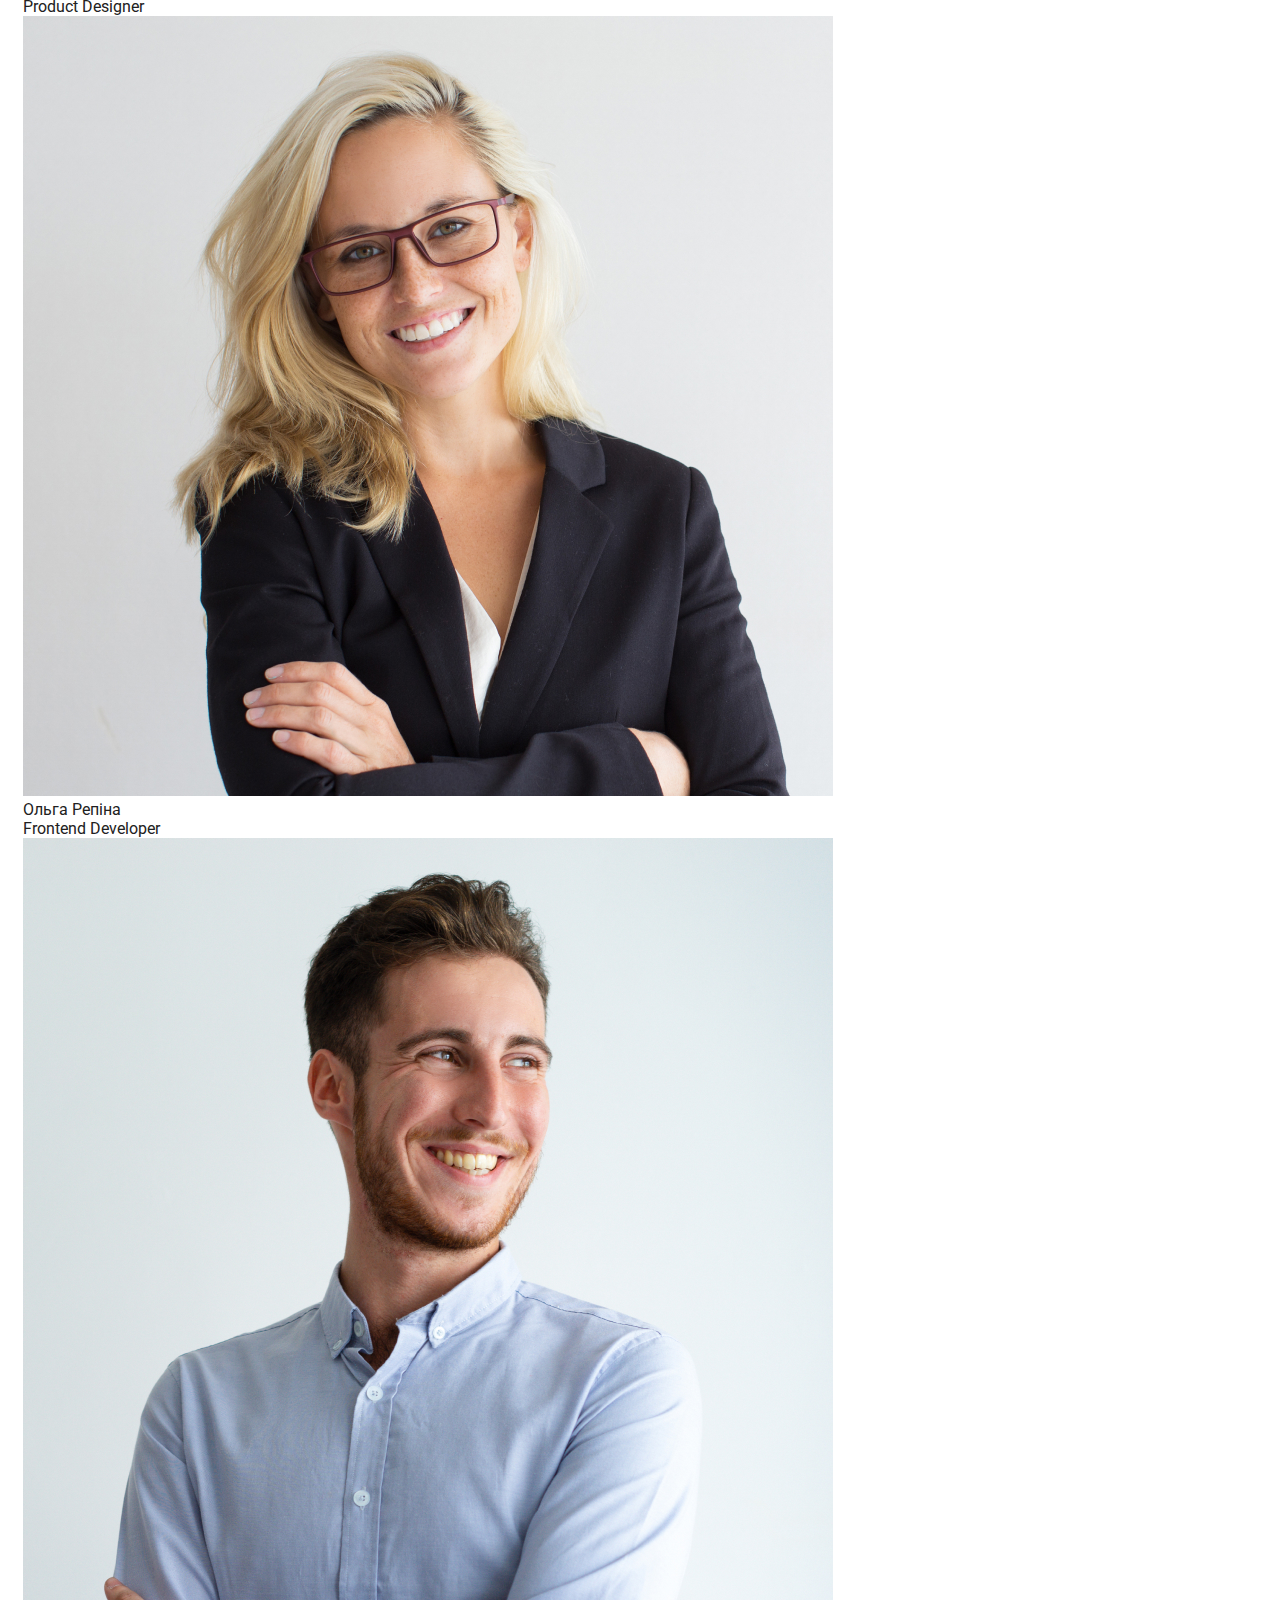
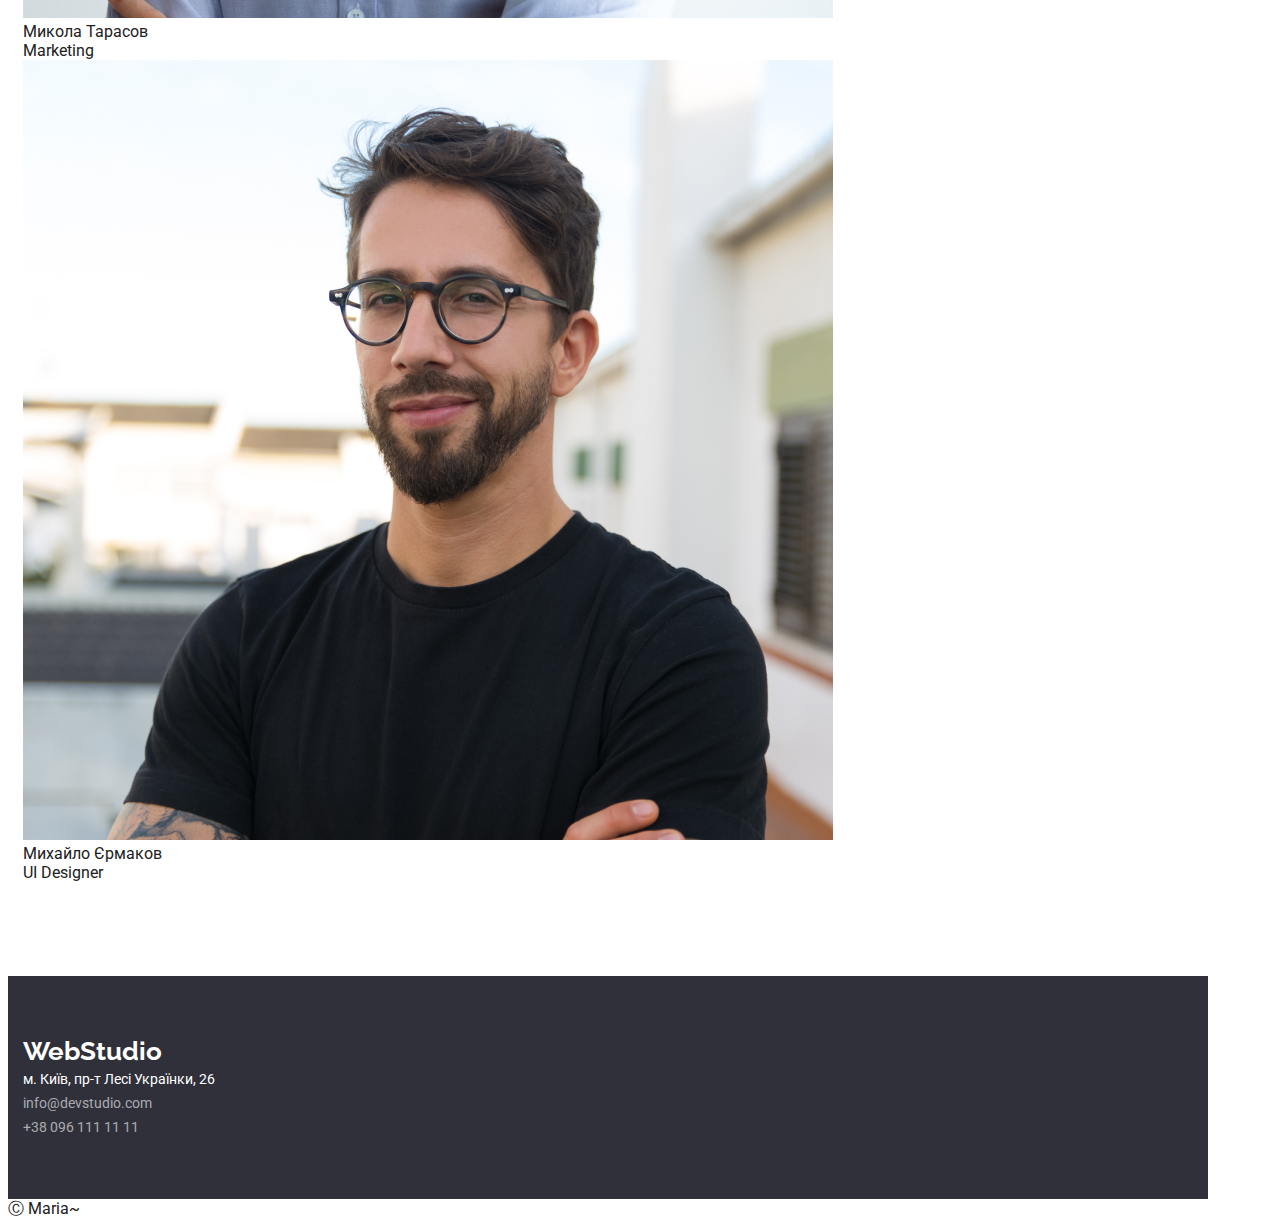
==== commit 18c6509c: "Виправляє помилки" ====
--- a/index.html
+++ b/index.html
@@ -5,7 +5,7 @@
     <meta charset="UTF-8">
     <meta http-equiv="X-UA-Compatible" content="IE=edge">
     <meta name="viewport" content="width=device-width, initial-scale=1.0">
-    <title>WebStudio</title>
+    <title>WebStudio hw7</title>
     <link rel="preconnect" href="https://fonts.googleapis.com">
     <link rel="preconnect" href="https://fonts.gstatic.com" crossorigin>
     <link
@@ -25,7 +25,7 @@
                         <a class="nav-link" href="./">Студія</a>
                     </li>
                     <li class="nav-item">
-                        <a class="nav-link" href="../portfolio.html">Портфоліо</a>
+                        <a class="nav-link" href="./portfolio.html">Портфоліо</a>
                     </li>
                     <li class="nav-item">
                         <a class="nav-link" href="">Контакти</a>
--- a/styles.css
+++ b/styles.css
@@ -44,15 +44,12 @@
     width: 1600px;
     padding-top: 94px;
     padding-bottom: 94px;
-    outline: 1px solid black;
 }
 
 .container {
-    outline: 1px solid red;
     width: 1200px;
     padding-left: 15px;
     padding-right: 15px;
-    margin-left: auto;
     margin-right: auto;
 }
 
@@ -140,6 +137,7 @@
 .section.hero {
     padding-top: 200px;
     padding-bottom: 200px;
+    width: 1200px;
 }
 
 .section.hero,
@@ -162,6 +160,7 @@
 .section.footer {
     padding-top: 60px;
     padding-bottom: 60px;
+    width: 1200px;
 }
 
 .logo_white {
@@ -201,21 +200,37 @@
 }
 
 /* Портфоліо */
-body {
-    font-family: "Roboto", sans-serif;
-}
-
-a {
-    text-decoration: none;
-    color: black;
-}
-
-ul {
-    list-style: none;
-}
-
-span {
-    color: #2196F3;
+
+/* Кнопки фільтру */
+.filter {
+    display: flex;
+    justify-content: center;
+    margin-bottom: 50px;
+}
+
+.filter-item:not(:last-child) {
+    margin-right: 8px;
+}
+
+.filter-btn {
+    border: none;
+    border-radius: 4px;
+    padding: 6px 24px;
+    background: #F5F4FA;
+    font-weight: 500;
+    font-size: 16px;
+    line-height: 26px;
+    text-align: center;
+    letter-spacing: 0.03em;
+}
+
+.filter-btn:hover,
+.filter-btn:focus {
+    background-color: var(--accent-color);
+    color: var(--thirdly-text-color);
+    box-shadow: 0px 3px 1px rgba(0, 0, 0, 0.1),
+        0px 1px 2px rgba(0, 0, 0, 0.08),
+        0px 2px 2px rgba(0, 0, 0, 0.12);
 }
 
 .contacts-list{
